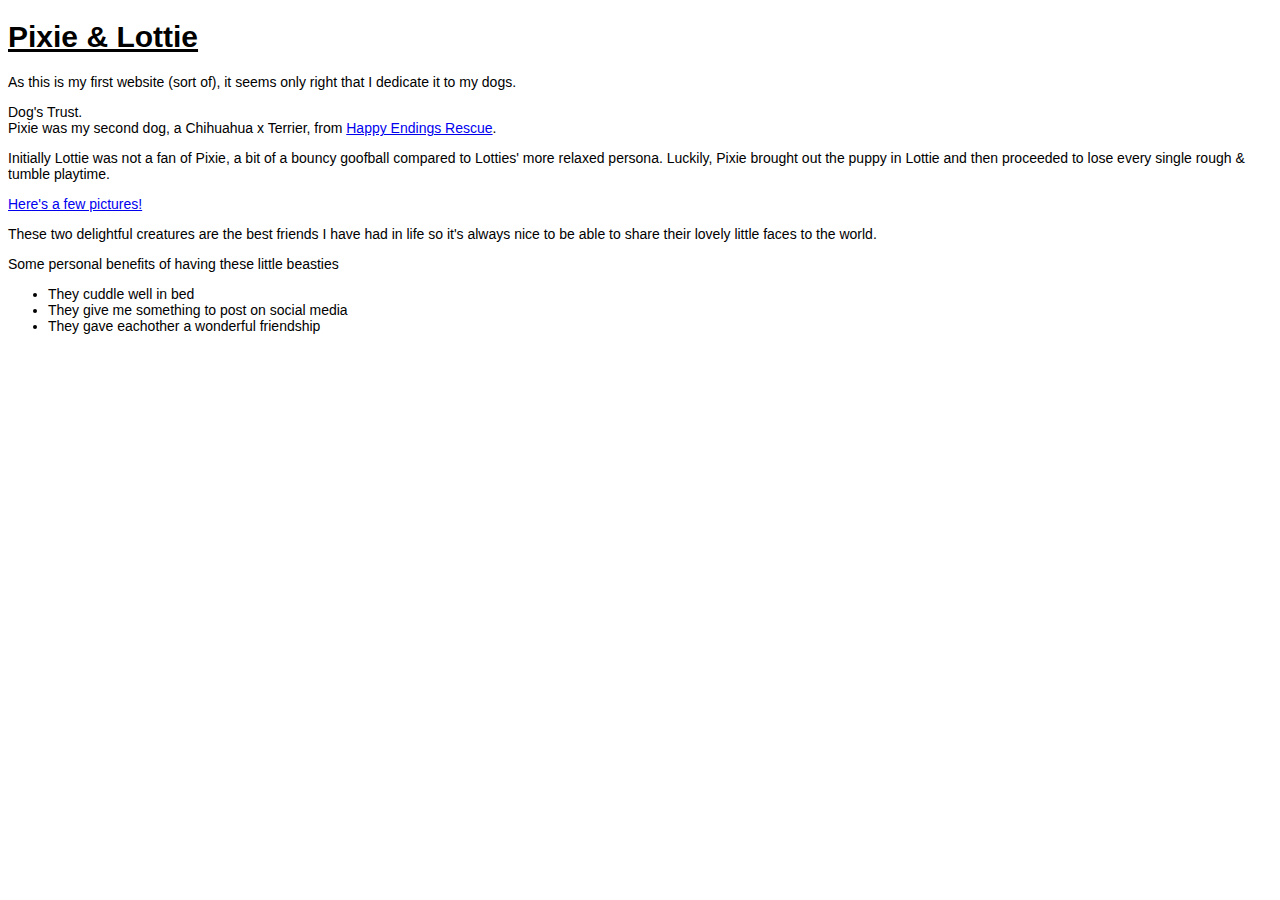
==== index.html @ 9a671676 "Initial commit" ====
<!DOCTYPE html>
<html>
  <head>
    <h1>Pixie & Lottie</h1>
  </head>
  <body>
    <link rel="stylesheet" href="indexstyle.css">
    <p>As this is my first website (sort of), it seems only right that I dedicate it to my dogs. </p>
    </p
    Lottie was my first dog, a sweet Terrier Cross from <a href="https://www.dogstrust.org.uk/"> Dog's Trust</a>. <br>
    Pixie was my second dog, a Chihuahua x Terrier, from <a href="https://www.happyendingsrescue.org/"> Happy Endings Rescue</a>.
    <p>Initially Lottie was not a fan of Pixie, a bit of a bouncy goofball compared to Lotties' more relaxed persona. Luckily, Pixie brought out the puppy in Lottie and then proceeded to lose every single rough & tumble playtime.</p>
    <p><a href="gallery.html"> Here's a few pictures!</a></p>
    <p>These two delightful creatures are the best friends I have had in life so it's always nice to be able to share their lovely little faces to the world.</p>
    Some personal benefits of having these little beasties
     <ul>
            <li>They cuddle well in bed</li>
            <li>They give me something to post on social media</li>
            <li>They gave eachother a wonderful friendship</li>
        </ul>
  </body>
</html>
---- indexstyle.css ----
h1{ font-size: 30px; color: black;font-family: Arial;text-decoration: underline;}
body{ font-size: 14px; color: black;font-family: Arial;}
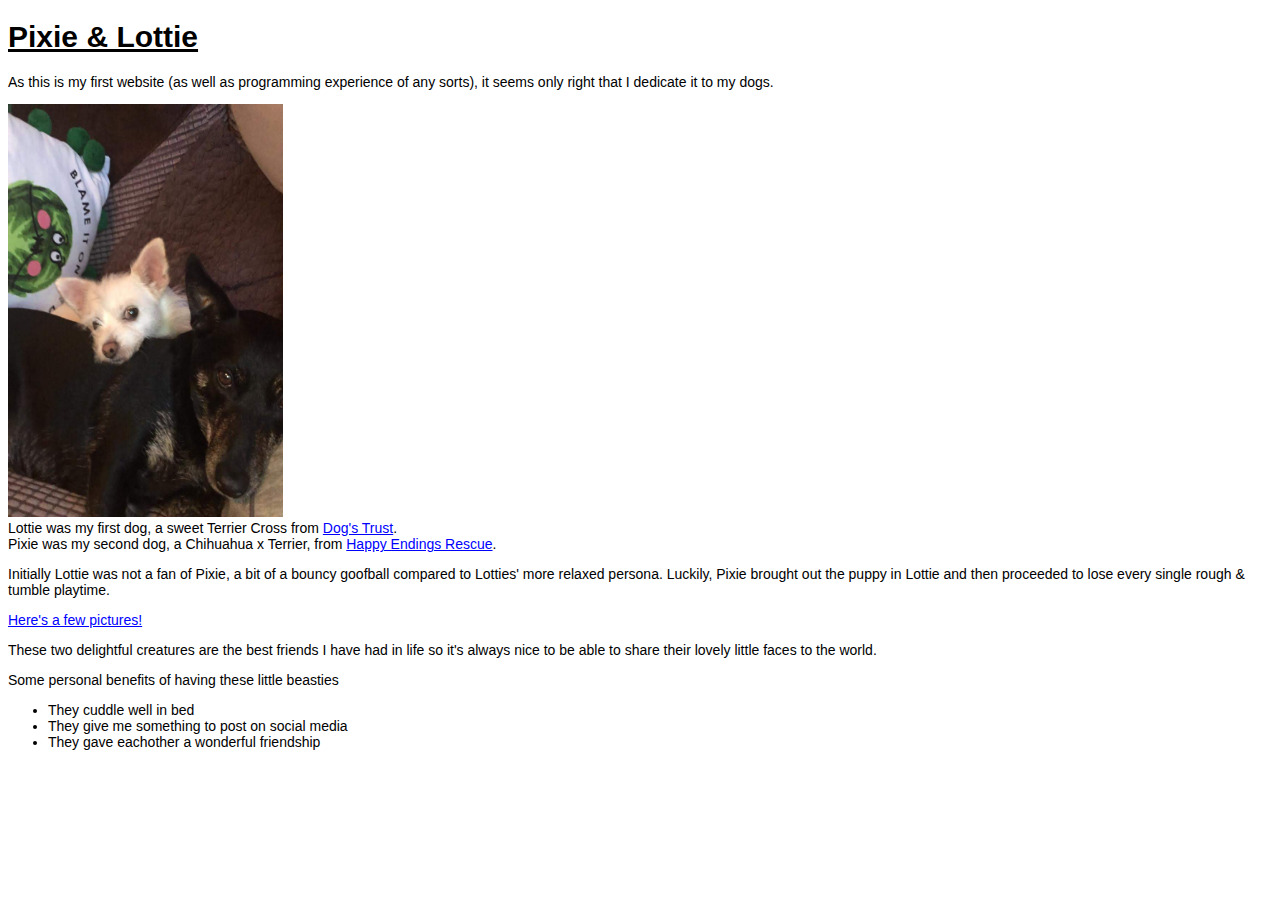
==== commit 665534f2: "Added images, CSS styling & links" ====
--- a/index.html
+++ b/index.html
@@ -5,8 +5,8 @@
   </head>
   <body>
     <link rel="stylesheet" href="indexstyle.css">
-    <p>As this is my first website (sort of), it seems only right that I dedicate it to my dogs. </p>
-    </p
+    <p>As this is my first website (as well as programming experience of any sorts), it seems only right that I dedicate it to my dogs. </p>
+    <img src="LottiePixie3.jpg" width="275" height="413"> <br>
     Lottie was my first dog, a sweet Terrier Cross from <a href="https://www.dogstrust.org.uk/"> Dog's Trust</a>. <br>
     Pixie was my second dog, a Chihuahua x Terrier, from <a href="https://www.happyendingsrescue.org/"> Happy Endings Rescue</a>.
     <p>Initially Lottie was not a fan of Pixie, a bit of a bouncy goofball compared to Lotties' more relaxed persona. Luckily, Pixie brought out the puppy in Lottie and then proceeded to lose every single rough & tumble playtime.</p>
--- a/indexstyle.css
+++ b/indexstyle.css
@@ -1,2 +1,3 @@
 h1{ font-size: 30px; color: black;font-family: Arial;text-decoration: underline;}
-body{ font-size: 14px; color: black;font-family: Arial;}+body{ font-size: 14px; color: black;font-family: Arial;}
+a{color: blue;}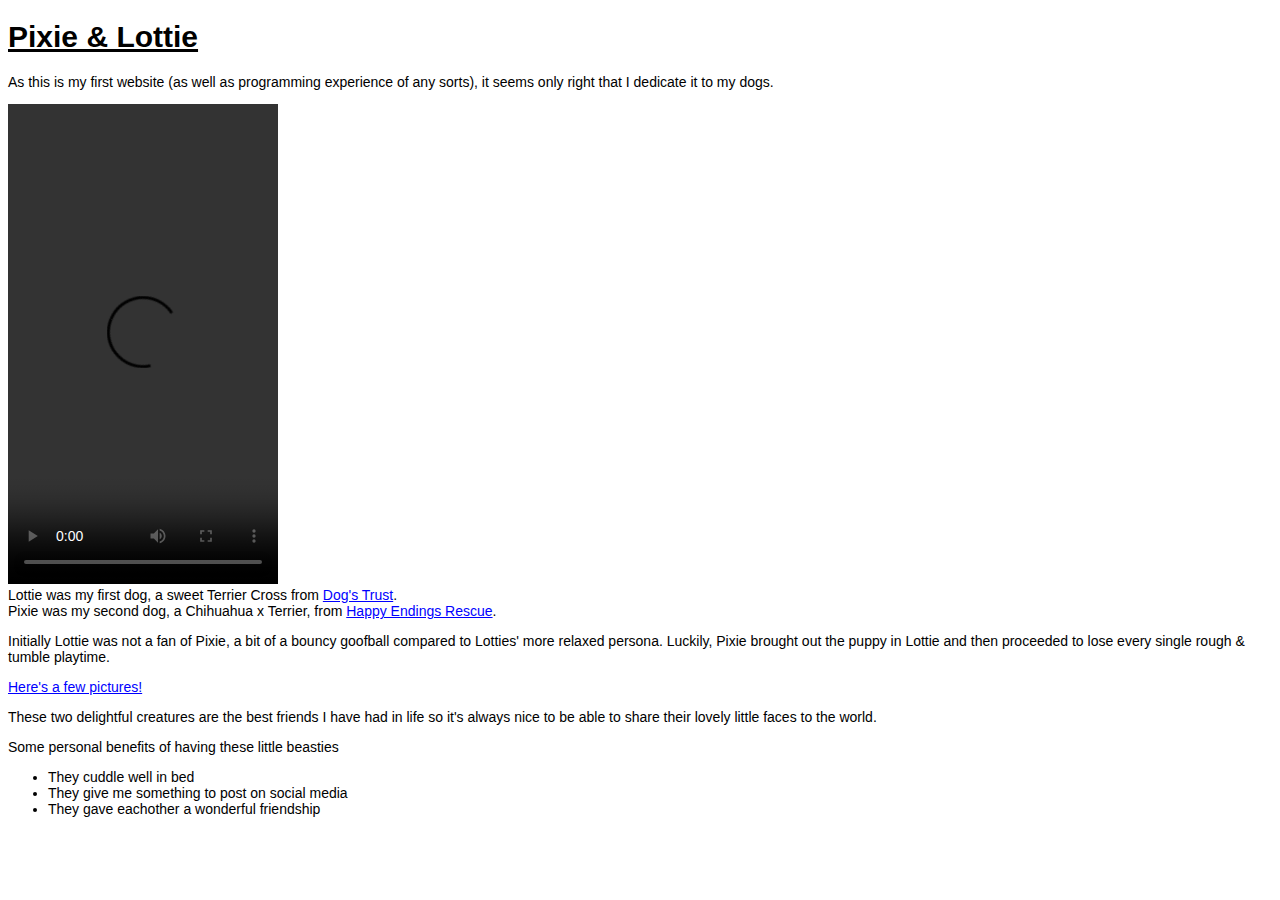
==== commit 048053be: "Added video" ====
--- a/index.html
+++ b/index.html
@@ -6,7 +6,7 @@
   <body>
     <link rel="stylesheet" href="indexstyle.css">
     <p>As this is my first website (as well as programming experience of any sorts), it seems only right that I dedicate it to my dogs. </p>
-    <img src="LottiePixie3.jpg" width="275" height="413"> <br>
+    <video src="LottieVSPixie1.mp4" width="270" height="480" controls></video><br>
     Lottie was my first dog, a sweet Terrier Cross from <a href="https://www.dogstrust.org.uk/"> Dog's Trust</a>. <br>
     Pixie was my second dog, a Chihuahua x Terrier, from <a href="https://www.happyendingsrescue.org/"> Happy Endings Rescue</a>.
     <p>Initially Lottie was not a fan of Pixie, a bit of a bouncy goofball compared to Lotties' more relaxed persona. Luckily, Pixie brought out the puppy in Lottie and then proceeded to lose every single rough & tumble playtime.</p>
